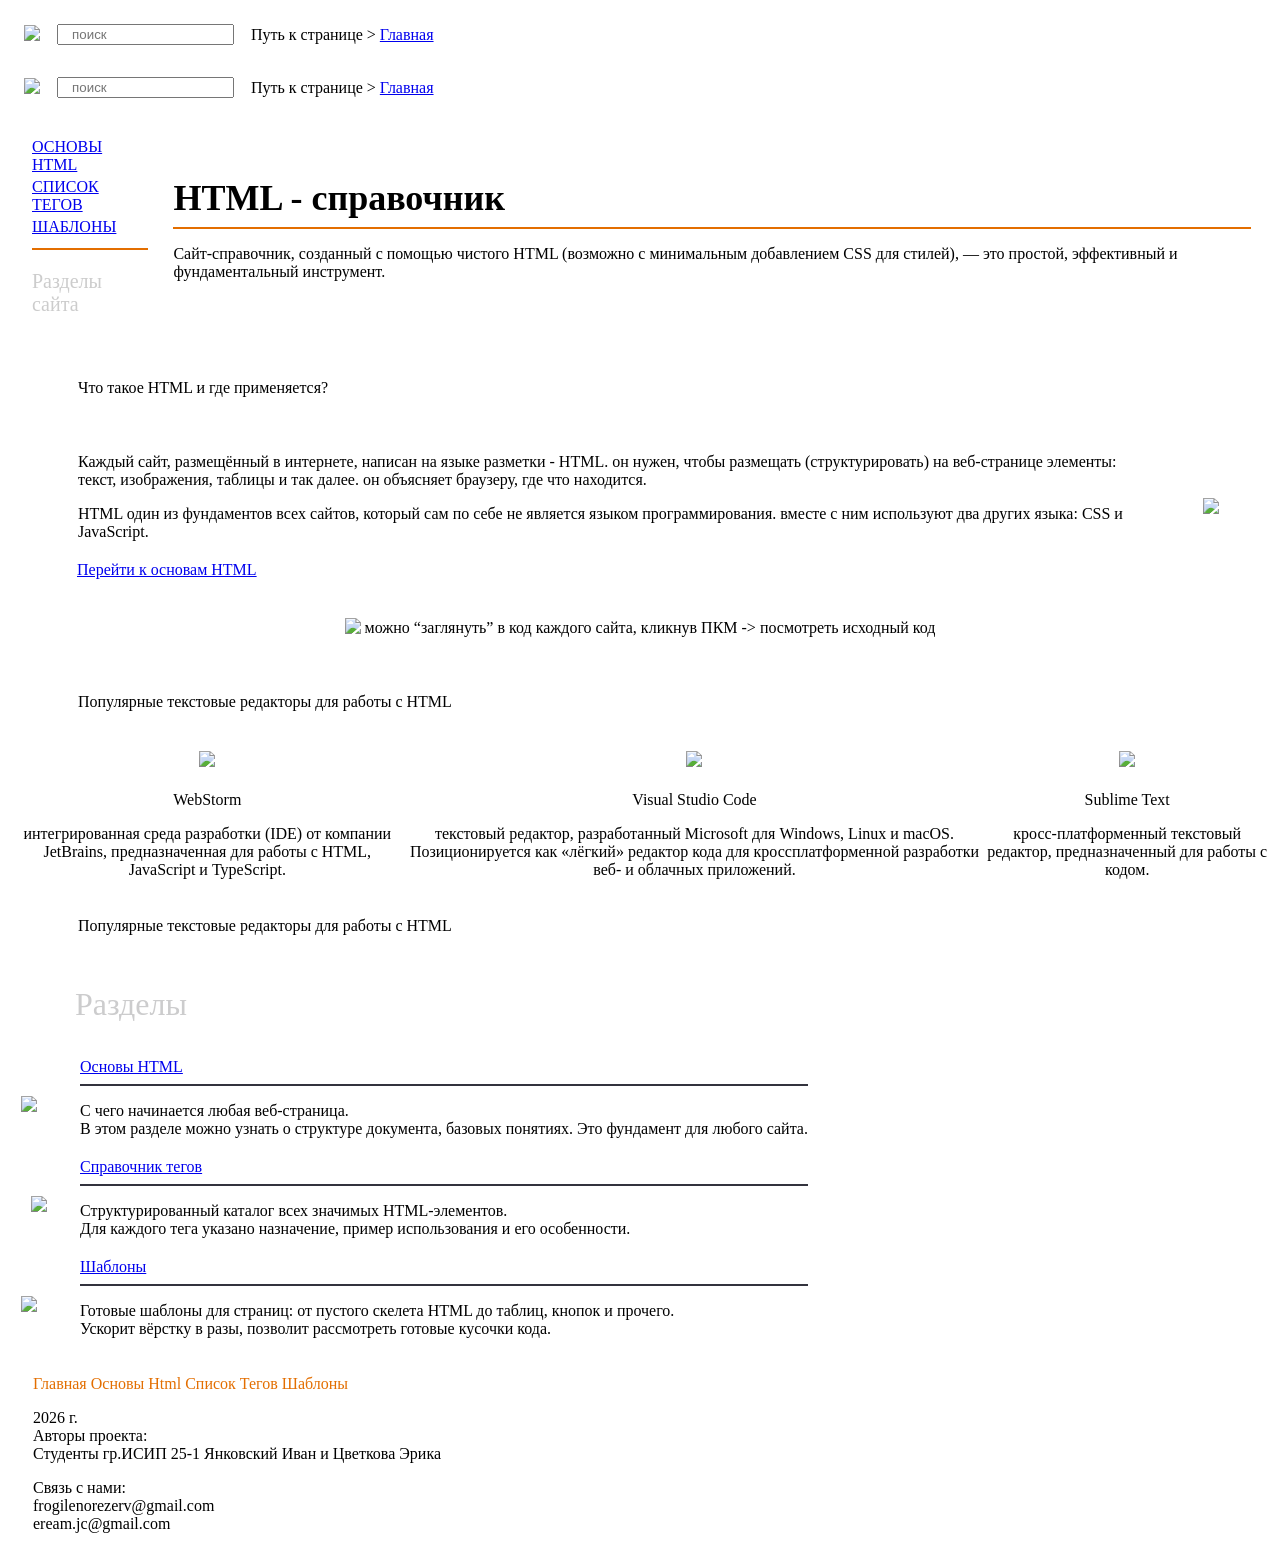
==== index.html @ ded3dd93 "Add files via upload" ====
<!DOCTYPE html>
<html lang="en">
<head>
    <meta charset="UTF-8">
    <meta name="viewport" content="width=1080px, initial-scale=1.0">
    <title>Справочник HTML | Главная</title>
    <link rel="stylesheet" href="css/main.css">
</head>
<body>
    <div class="shapka_shapki1">
        <table class="shapka" cellspacing="15">
            <tr>
                <td style="width: 1px;">
                    <a href="index.html">
                        <img class="logo" src="img/logo.png">
                    </a>
                </td>
                <td style="width: 1px;">
                    <input class="Poisk" type="text" placeholder="   поиск">
                </td>
                <td class="kolonna3">
                    Путь к странице >
                    <a href="index.html" class="kolonna3-links">Главная</a>
                </td>
            </tr>
        </table>
    </div>
    <div class="shapka_shapki">
        <table class="shapka" cellspacing="15">
            <tr>
                <td style="width: 1px;">
                    <img class="logo" src="img/logo.png">
                </td>
                <td style="width: 1px;">
                    <input class="Poisk" type="text" placeholder="   поиск">
                </td>
                <td class="kolonna3">
                    Путь к странице >
                    <a href="index.html" class="kolonna3-links">Главная</a>
                </td>
            </tr>
        </table>
    </div>
    <div align='center' class="pervaya_chast">
        <table class="Razdeli_Saita" cellspacing="20">
        <tr>
            <td class="razdeli_sleva">
                <table width="100%">
                    <tr>
                        <td><a href="index2.html" class="knopochki">ОСНОВЫ HTML</a></td>
                    </tr>
                    <tr>
                        <td><a href="index0.html" class="knopochki">СПИСОК ТЕГОВ</a></td>
                    </tr>
                    <tr>
                        <td><a href="index0.html" class="knopochki">ШАБЛОНЫ</a></td>
                    </tr>
                    <tr>
                        <td class="razdeli_sleva_snizy">
                            <hr color="#e36e00">
                            <p style="font-family: Montserrat_Alternates_Bold; font-size: 20px; color: #CCCCCC;">Разделы сайта</p>
                        </td>
                    </tr>
                </table>
            </td>
            <td class="razdel_sprava">
                <b style="font-family: Montserrat_Alternates_Bold; font-size: 36px;">HTML - справочник</b>
                <hr color="#e36e00">
                <p class="text_razdel_sprava">
                Сайт-справочник, созданный с помощью чистого HTML (возможно с минимальным добавлением CSS для стилей), — это простой, эффективный и фундаментальный инструмент.
                </p>
            </td>
        </tr>
        </table>
    </div>
    <div class="vtoraya_chast">
        <table class="vtoraya_chast_shapka">
            <tr>
                <td>
                    <p style="padding-left: 67px; padding-right: 67px">Что такое HTML и где применяется?</p>
                </td>
            </tr>
        </table>
        <br>
        <table align="center" class="vtoraya_chast_content">
            <tr>
                <td>
                    <p style="padding-left: 67px;">Каждый сайт, размещённый в интернете, написан на языке разметки - HTML. он нужен, чтобы размещать (структурировать) на веб-странице элементы: текст, изображения, таблицы и так далее. он объясняет браузеру, где что находится.</p>
                    <p style="padding-left: 67px;">HTML один из фундаментов всех сайтов, который сам по себе не является языком программирования. вместе с ним используют два других языка: CSS и JavaScript.</p>
                </td>
                <td rowspan="2">
                    <img style="padding-right: 50px; padding-left:41px" src="img/example.png">
                </td></tr>
                <tr>
                    <td style="padding-left: 67px">
                        <a class="Knopka_vtoraya_chast" href="index2.html">Перейти к основам HTML</a>
                    </td>
                </tr>
            </tr>
        </table>
        <br>
        <table align='center' class="vtoraya_chast_Konec">
            <tr>
                <td>
                    <img src="img/!.png">
                </td>
                <td>
                    <p>можно “заглянуть” в код каждого сайта, кликнув ПКМ -> посмотреть исходный код</p>
                </td>
            </tr>
        </table>
    </div>
    <br>
    <div class="tretya_chast">
        <table class="tretya_chast_shapka">
            <tr>
                <td>
                    <p align="center" style="padding-left: 67px; padding-right: 67px">Популярные текстовые редакторы для работы с HTML</p>
                </td>
            </tr>
        </table>
        <br>
        <table align="center" class="tretya_chast_content" width="100%">
            <tr>
                <td align="center">
                    <img src="img/WebStorm_icon.png">
                </td>
                <td align="center">
                    <img src="img/Visual_Studio_Icon.png">
                </td>
                <td align="center">
                    <img src="img/Sublime_Text_icon.png">
                </td>
            </tr>
            <tr>
                <td>
                    <p align="center" class="Redactory_Nazvaniya">WebStorm</p>
                    <p align="center" class="Redactory_Opisanie">интегрированная среда разработки (IDE) от компании JetBrains, предназначенная для работы с HTML, JavaScript и TypeScript.</p>
                </td>
                <td>
                    <p align="center" class="Redactory_Nazvaniya">Visual Studio Code</p>
                    <p align="center" class="Redactory_Opisanie">текстовый редактор, разработанный Microsoft для Windows, Linux и macOS. Позиционируется как «лёгкий» редактор кода для кроссплатформенной разработки веб- и облачных приложений.</p>

                </td>
                <td>
                    <p align="center" class="Redactory_Nazvaniya">Sublime Text</p>
                    <p align="center" class="Redactory_Opisanie">кросс-платформенный текстовый редактор, предназначенный для работы с кодом.</p>
                </td>
            </tr>
        </table>
    </div>
    <div class="chetvertaya_chast">
        <table class="chetvertaya_chast_shapka">
            <tr>
                <td>
                    <p style="padding-left: 67px; padding-right: 67px">Популярные текстовые редакторы для работы с HTML</p>
                </td>
            </tr>
        </table>
        <p style="padding-left: 67px; font-family: Montserrat_Alternates_Medium; font-size: 32px; color: #CCCCCD">Разделы</p>
        <table class="chetvertaya_chast_content">
            <tr>
                <td align='center'>
                    <img src="img/osnovy.png">
                </td>
                <td style="padding-left: 30px;">
                    <a href="index2.html" class="chetvertaya_chast_content_zagalovky">Основы HTML</a>
                    <hr color="#33333E">
                    <p class="chetvertaya_chast_content_opisanie">С чего начинается любая веб-страница.<br>В этом разделе можно узнать о структуре документа, базовых понятиях. Это фундамент для любого сайта.</p>
                </td>
            </tr>
            <tr>
                <td>
                    <img style="margin-left: 20px;" src="img/Tegi.png">
                </td>
                <td style="padding-left: 30px;">
                    <a href="index0.html" class="chetvertaya_chast_content_zagalovky">Справочник тегов</a>
                    <hr color="#33333E">
                    <p class="chetvertaya_chast_content_opisanie">Структурированный каталог всех значимых HTML-элементов.<br>Для каждого тега указано назначение, пример использования и его особенности.</p>
                </td>
            </tr>
            <tr>
                <td>
                    <img style="margin-left: 10px;" src="img/shablony.png">
                </td>
                <td style="padding-left: 30px;">
                    <a href="index0.html" class="chetvertaya_chast_content_zagalovky">Шаблоны</a>
                    <hr color="#33333E">
                    <p class="chetvertaya_chast_content_opisanie">Готовые шаблоны для страниц: от пустого скелета HTML до таблиц, кнопок и прочего.<br>Ускорит вёрстку в разы, позволит рассмотреть готовые кусочки кода.</p>
                </td>
            </tr>
        </table>
    </div>
    <div class="konec">
        <br>
        <div class="konec_links">
            <a style="padding-left: 25px; color: #e36e00; text-decoration: none;" href="index.html">Главная</a>
            <a style="color: #e36e00; text-decoration: none;" href="index2.html">Основы Html</a>
            <a style="color: #e36e00; text-decoration: none;" href="index0.html">Список Тегов</a>
            <a style="color: #e36e00; text-decoration: none;" href="index0.html">Шаблоны</a>
        </div>
        <p style='padding-left: 25px'>2026 г.<br>
        Авторы проекта:<br>
        Студенты гр.ИСИП 25-1 Янковский Иван и Цветкова Эрика</p>
        <p style='padding-left: 25px'>
            Связь с нами:<br>
            frogilenorezerv@gmail.com<br>
            eream.jc@gmail.com
        </p>
    </div>
</div>
</body>
</html>
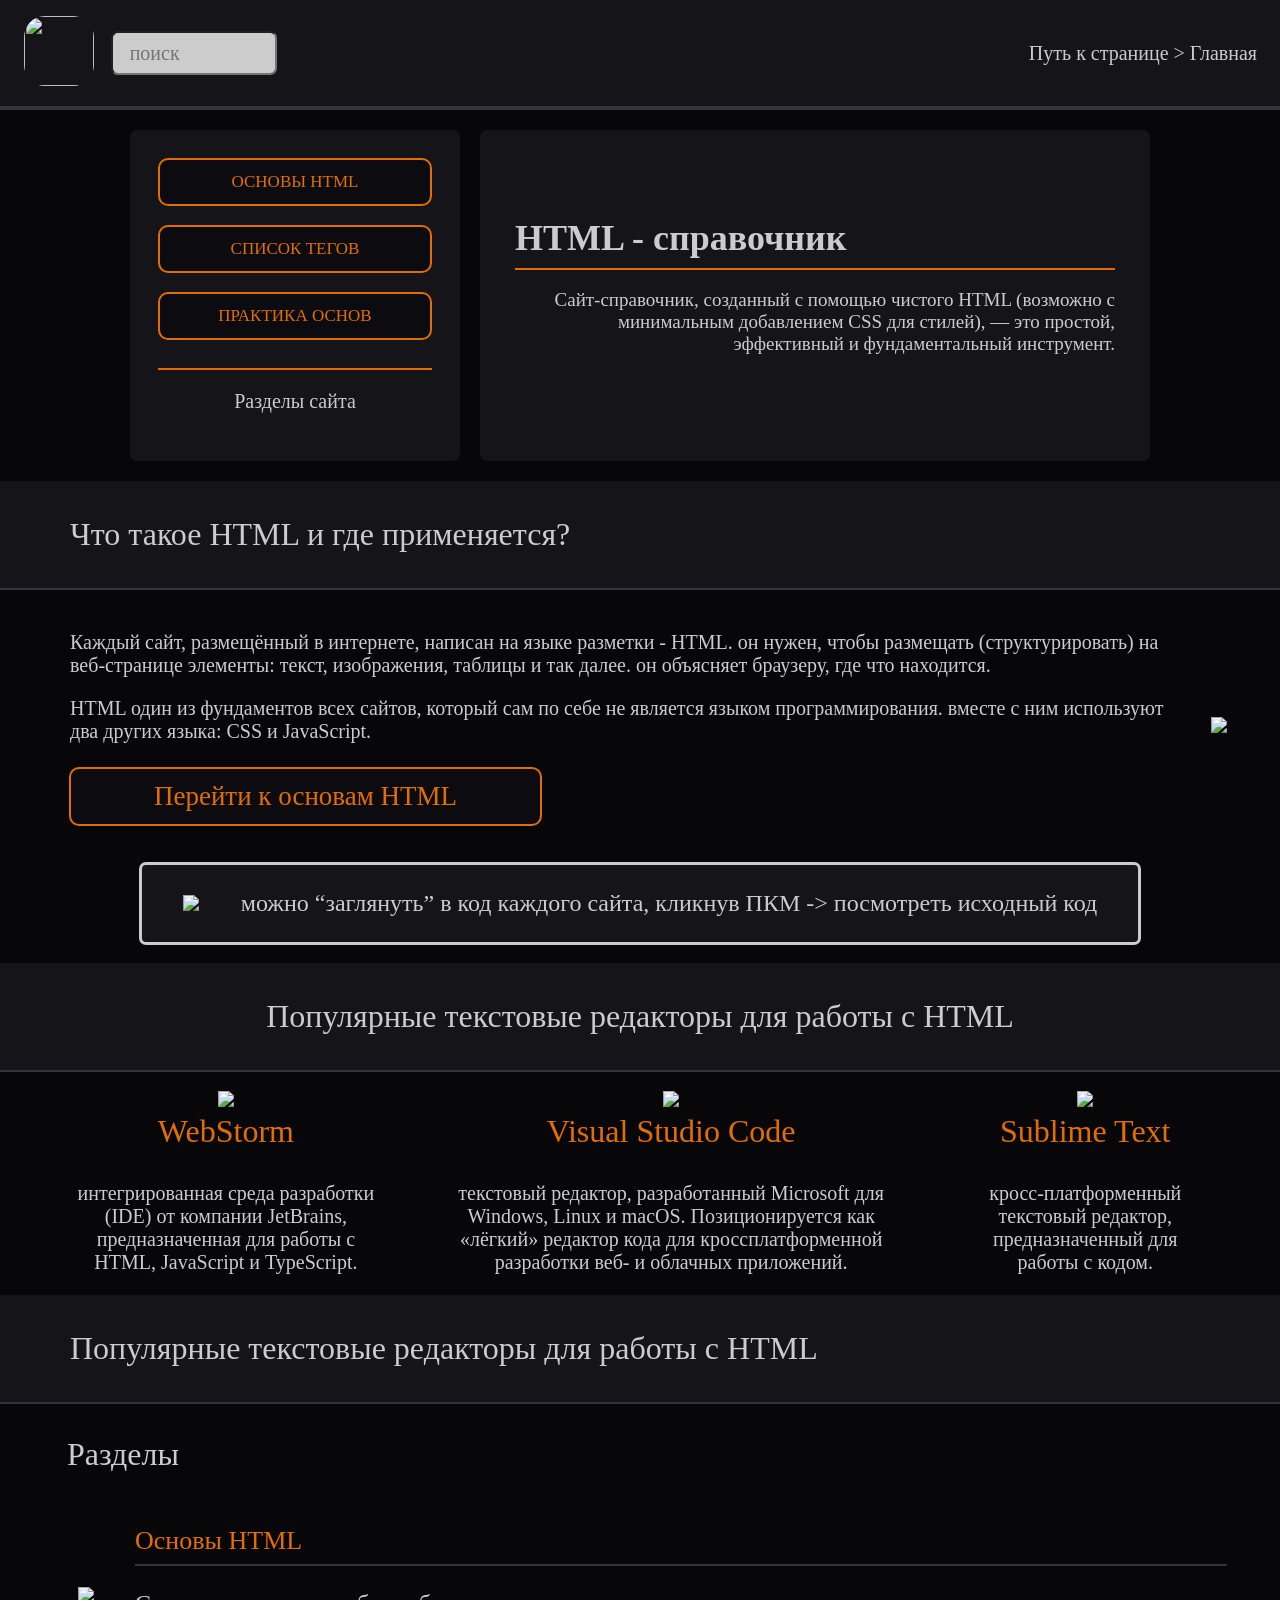
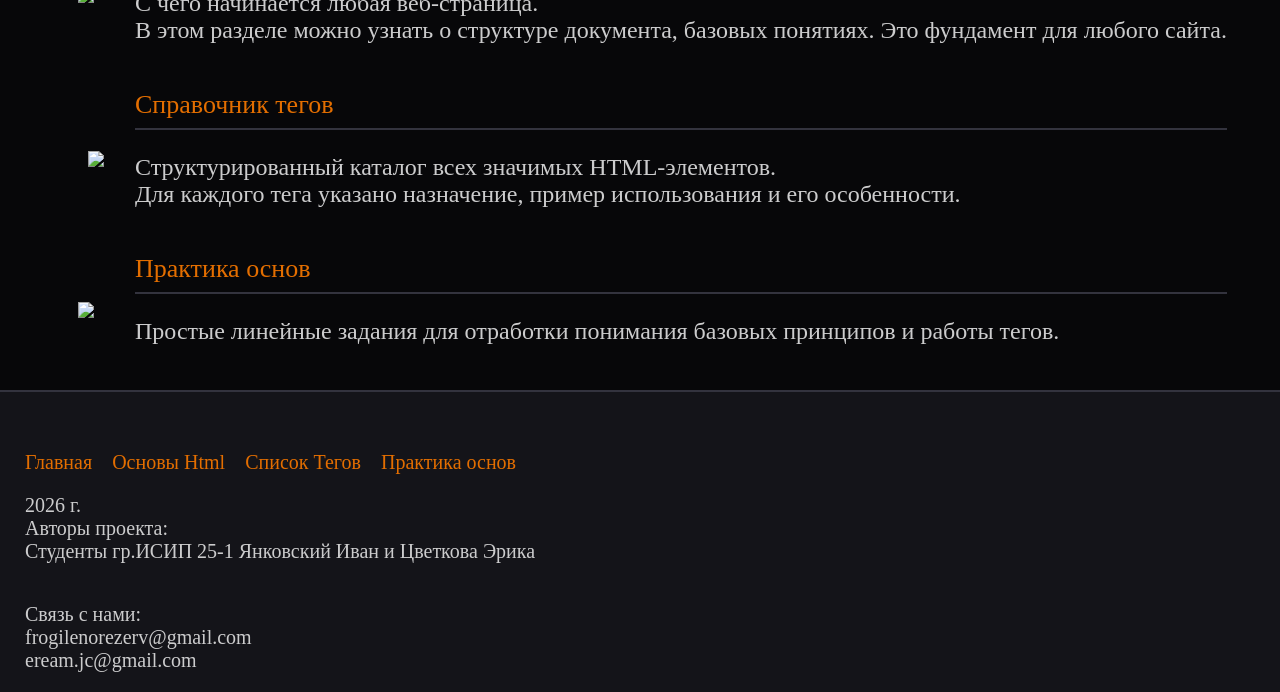
==== commit ea4c0a74: "Update 05.29.26 Update info in "Update.md"" ====
--- a/index.html
+++ b/index.html
@@ -1,213 +1,183 @@
 <!DOCTYPE html>
-<html lang="en">
-<head>
-    <meta charset="UTF-8">
-    <meta name="viewport" content="width=1080px, initial-scale=1.0">
-    <title>Справочник HTML | Главная</title>
-    <link rel="stylesheet" href="css/main.css">
-</head>
-<body>
-    <div class="shapka_shapki1">
-        <table class="shapka" cellspacing="15">
-            <tr>
-                <td style="width: 1px;">
-                    <a href="index.html">
-                        <img class="logo" src="img/logo.png">
-                    </a>
-                </td>
-                <td style="width: 1px;">
-                    <input class="Poisk" type="text" placeholder="   поиск">
-                </td>
-                <td class="kolonna3">
-                    Путь к странице >
-                    <a href="index.html" class="kolonna3-links">Главная</a>
-                </td>
-            </tr>
-        </table>
-    </div>
-    <div class="shapka_shapki">
-        <table class="shapka" cellspacing="15">
-            <tr>
-                <td style="width: 1px;">
-                    <img class="logo" src="img/logo.png">
-                </td>
-                <td style="width: 1px;">
-                    <input class="Poisk" type="text" placeholder="   поиск">
-                </td>
-                <td class="kolonna3">
-                    Путь к странице >
-                    <a href="index.html" class="kolonna3-links">Главная</a>
-                </td>
-            </tr>
-        </table>
-    </div>
-    <div align='center' class="pervaya_chast">
-        <table class="Razdeli_Saita" cellspacing="20">
-        <tr>
-            <td class="razdeli_sleva">
-                <table width="100%">
-                    <tr>
-                        <td><a href="index2.html" class="knopochki">ОСНОВЫ HTML</a></td>
-                    </tr>
-                    <tr>
-                        <td><a href="index0.html" class="knopochki">СПИСОК ТЕГОВ</a></td>
-                    </tr>
-                    <tr>
-                        <td><a href="index0.html" class="knopochki">ШАБЛОНЫ</a></td>
-                    </tr>
-                    <tr>
-                        <td class="razdeli_sleva_snizy">
-                            <hr color="#e36e00">
-                            <p style="font-family: Montserrat_Alternates_Bold; font-size: 20px; color: #CCCCCC;">Разделы сайта</p>
-                        </td>
-                    </tr>
-                </table>
-            </td>
-            <td class="razdel_sprava">
-                <b style="font-family: Montserrat_Alternates_Bold; font-size: 36px;">HTML - справочник</b>
-                <hr color="#e36e00">
-                <p class="text_razdel_sprava">
-                Сайт-справочник, созданный с помощью чистого HTML (возможно с минимальным добавлением CSS для стилей), — это простой, эффективный и фундаментальный инструмент.
-                </p>
-            </td>
-        </tr>
-        </table>
-    </div>
-    <div class="vtoraya_chast">
-        <table class="vtoraya_chast_shapka">
-            <tr>
-                <td>
-                    <p style="padding-left: 67px; padding-right: 67px">Что такое HTML и где применяется?</p>
-                </td>
-            </tr>
-        </table>
-        <br>
-        <table align="center" class="vtoraya_chast_content">
-            <tr>
-                <td>
-                    <p style="padding-left: 67px;">Каждый сайт, размещённый в интернете, написан на языке разметки - HTML. он нужен, чтобы размещать (структурировать) на веб-странице элементы: текст, изображения, таблицы и так далее. он объясняет браузеру, где что находится.</p>
-                    <p style="padding-left: 67px;">HTML один из фундаментов всех сайтов, который сам по себе не является языком программирования. вместе с ним используют два других языка: CSS и JavaScript.</p>
-                </td>
-                <td rowspan="2">
-                    <img style="padding-right: 50px; padding-left:41px" src="img/example.png">
-                </td></tr>
+<html lang="ru">
+    <head>
+        <meta charset="UTF-8">
+        <meta name="viewport" content="width=1080px, initial-scale=1.0">
+        <title>Справочник HTML | Главная</title>
+        <link rel="stylesheet" href="css/main.css">
+    </head>
+    <body>
+        <div class="shapka_shapki1">
+            <table class="shapka" cellspacing="15">
                 <tr>
-                    <td style="padding-left: 67px">
-                        <a class="Knopka_vtoraya_chast" href="index2.html">Перейти к основам HTML</a>
+                    <td style="width: 1px;">
+                        <a href="index.html">
+                            <img class="logo" src="img/logo.png">
+                        </a>
+                    </td>
+                    <td style="width: 1px;">
+                        <input class="poisk" type="text" placeholder="   поиск">
+                    </td>
+                    <td class="kolonna_put_k_stranice">
+                        Путь к странице >
+                        <a href="index.html" class="kolonna_put_k_stranice_links">Главная</a>
                     </td>
                 </tr>
-            </tr>
-        </table>
+            </table>
+        </div>
+        <div class="shapka_shapki">
+            <table class="shapka" cellspacing="15">
+                <tr>
+                    <td style="width: 1px;">
+                        <img class="logo" src="img/logo.png">
+                    </td>
+                    <td style="width: 1px;">
+                        <input class="Poisk" type="text" placeholder="   поиск">
+                    </td>
+                    <td class="kolonna_put_k_stranice">
+                        Путь к странице >
+                        <a href="index.html" class="kolonna_put_k_stranice_links">Главная</a>
+                    </td>
+                </tr>
+            </table>
+        </div>
+        <div align='center' class="pervaya_chast">
+            <table class="Razdeli_Saita" cellspacing="20">
+                <tr>
+                    <td class="razdeli_sleva">
+                        <table width="100%">
+                            <tr>
+                                <td><a href="index2.html" class="knopochki">ОСНОВЫ HTML</a></td>
+                            </tr>
+                            <tr>
+                                <td><a href="index0.html" class="knopochki">СПИСОК ТЕГОВ</a></td>
+                            </tr>
+                            <tr>
+                                <td><a href="index3.html" class="knopochki">ПРАКТИКА ОСНОВ</a></td>
+                            </tr>
+                            <tr>
+                                <td class="razdeli_sleva_snizy">
+                                    <hr color="#e36e00">
+                                    <p style="font-family: Montserrat_Alternates_Bold; font-size: 20px; color: #CCCCCD;">Разделы сайта</p>
+                                </td>
+                            </tr>
+                        </table>
+                    </td>
+                    <td class="razdel_sprava">
+                        <b style="font-family: Montserrat_Alternates_Bold; font-size: 36px;">HTML - справочник</b>
+                        <hr color="#e36e00">
+                        <p class="text_razdel_sprava">Сайт-справочник, созданный с помощью чистого HTML (возможно с минимальным добавлением CSS для стилей), — это простой, эффективный и фундаментальный инструмент.</p>
+                    </td>
+                </tr>
+            </table>
+        </div>
+        <div class="vtoraya_chast">
+            <table class="vtoraya_chast_shapka">
+                <tr>
+                    <td><p style="padding-left: 67px; padding-right: 67px">Что такое HTML и где применяется?</p></td>
+                </tr>
+            </table>
+            <br>
+            <table align="center" class="vtoraya_chast_content">
+                <tr>
+                    <td>
+                        <p style="padding-left: 67px;">Каждый сайт, размещённый в интернете, написан на языке разметки - HTML. он нужен, чтобы размещать (структурировать) на веб-странице элементы: текст, изображения, таблицы и так далее. он объясняет браузеру, где что находится.</p>
+                        <p style="padding-left: 67px;">HTML один из фундаментов всех сайтов, который сам по себе не является языком программирования. вместе с ним используют два других языка: CSS и JavaScript.</p>
+                    </td>
+                    <td rowspan="2"><img style="padding-right: 50px; padding-left:41px" src="img/example.png"></td>
+                </tr>
+                <tr>
+                    <td style="padding-left: 67px"><a class="Knopka_vtoraya_chast" href="index2.html">Перейти к основам HTML</a></td>
+                </tr>
+            </table>
+            <br>
+            <table align='center' class="vtoraya_chast_Konec">
+                <tr>
+                    <td><img src="img/!.png"></td>
+                    <td><p>можно “заглянуть” в код каждого сайта, кликнув ПКМ -> посмотреть исходный код</p></td>
+                </tr>
+            </table>
+        </div>
         <br>
-        <table align='center' class="vtoraya_chast_Konec">
-            <tr>
-                <td>
-                    <img src="img/!.png">
-                </td>
-                <td>
-                    <p>можно “заглянуть” в код каждого сайта, кликнув ПКМ -> посмотреть исходный код</p>
-                </td>
-            </tr>
-        </table>
-    </div>
-    <br>
-    <div class="tretya_chast">
-        <table class="tretya_chast_shapka">
-            <tr>
-                <td>
-                    <p align="center" style="padding-left: 67px; padding-right: 67px">Популярные текстовые редакторы для работы с HTML</p>
-                </td>
-            </tr>
-        </table>
-        <br>
-        <table align="center" class="tretya_chast_content" width="100%">
-            <tr>
-                <td align="center">
-                    <img src="img/WebStorm_icon.png">
-                </td>
-                <td align="center">
-                    <img src="img/Visual_Studio_Icon.png">
-                </td>
-                <td align="center">
-                    <img src="img/Sublime_Text_icon.png">
-                </td>
-            </tr>
-            <tr>
-                <td>
-                    <p align="center" class="Redactory_Nazvaniya">WebStorm</p>
-                    <p align="center" class="Redactory_Opisanie">интегрированная среда разработки (IDE) от компании JetBrains, предназначенная для работы с HTML, JavaScript и TypeScript.</p>
-                </td>
-                <td>
-                    <p align="center" class="Redactory_Nazvaniya">Visual Studio Code</p>
-                    <p align="center" class="Redactory_Opisanie">текстовый редактор, разработанный Microsoft для Windows, Linux и macOS. Позиционируется как «лёгкий» редактор кода для кроссплатформенной разработки веб- и облачных приложений.</p>
-
-                </td>
-                <td>
-                    <p align="center" class="Redactory_Nazvaniya">Sublime Text</p>
-                    <p align="center" class="Redactory_Opisanie">кросс-платформенный текстовый редактор, предназначенный для работы с кодом.</p>
-                </td>
-            </tr>
-        </table>
-    </div>
-    <div class="chetvertaya_chast">
-        <table class="chetvertaya_chast_shapka">
-            <tr>
-                <td>
-                    <p style="padding-left: 67px; padding-right: 67px">Популярные текстовые редакторы для работы с HTML</p>
-                </td>
-            </tr>
-        </table>
-        <p style="padding-left: 67px; font-family: Montserrat_Alternates_Medium; font-size: 32px; color: #CCCCCD">Разделы</p>
-        <table class="chetvertaya_chast_content">
-            <tr>
-                <td align='center'>
-                    <img src="img/osnovy.png">
-                </td>
-                <td style="padding-left: 30px;">
-                    <a href="index2.html" class="chetvertaya_chast_content_zagalovky">Основы HTML</a>
-                    <hr color="#33333E">
-                    <p class="chetvertaya_chast_content_opisanie">С чего начинается любая веб-страница.<br>В этом разделе можно узнать о структуре документа, базовых понятиях. Это фундамент для любого сайта.</p>
-                </td>
-            </tr>
-            <tr>
-                <td>
-                    <img style="margin-left: 20px;" src="img/Tegi.png">
-                </td>
-                <td style="padding-left: 30px;">
-                    <a href="index0.html" class="chetvertaya_chast_content_zagalovky">Справочник тегов</a>
-                    <hr color="#33333E">
-                    <p class="chetvertaya_chast_content_opisanie">Структурированный каталог всех значимых HTML-элементов.<br>Для каждого тега указано назначение, пример использования и его особенности.</p>
-                </td>
-            </tr>
-            <tr>
-                <td>
-                    <img style="margin-left: 10px;" src="img/shablony.png">
-                </td>
-                <td style="padding-left: 30px;">
-                    <a href="index0.html" class="chetvertaya_chast_content_zagalovky">Шаблоны</a>
-                    <hr color="#33333E">
-                    <p class="chetvertaya_chast_content_opisanie">Готовые шаблоны для страниц: от пустого скелета HTML до таблиц, кнопок и прочего.<br>Ускорит вёрстку в разы, позволит рассмотреть готовые кусочки кода.</p>
-                </td>
-            </tr>
-        </table>
-    </div>
-    <div class="konec">
-        <br>
-        <div class="konec_links">
-            <a style="padding-left: 25px; color: #e36e00; text-decoration: none;" href="index.html">Главная</a>
-            <a style="color: #e36e00; text-decoration: none;" href="index2.html">Основы Html</a>
-            <a style="color: #e36e00; text-decoration: none;" href="index0.html">Список Тегов</a>
-            <a style="color: #e36e00; text-decoration: none;" href="index0.html">Шаблоны</a>
+        <div class="tretya_chast">
+            <table class="tretya_chast_shapka">
+                <tr>
+                    <td><p align="center" style="padding-left: 67px; padding-right: 67px">Популярные текстовые редакторы для работы с HTML</p></td>
+                </tr>
+            </table>
+            <br>
+            <table align="center" class="tretya_chast_content" width="100%">
+                <tr>
+                    <td align="center"><img src="img/WebStorm_icon.png"></td>
+                    <td align="center"><img src="img/Visual_Studio_Icon.png"></td>
+                    <td align="center"><img src="img/Sublime_Text_icon.png"></td>
+                </tr>
+                <tr>
+                    <td>
+                        <p align="center" class="Redactory_Nazvaniya">WebStorm</p>
+                        <p align="center" class="Redactory_Opisanie">интегрированная среда разработки (IDE) от компании JetBrains, предназначенная для работы с HTML, JavaScript и TypeScript.</p>
+                    </td>
+                    <td>
+                        <p align="center" class="Redactory_Nazvaniya">Visual Studio Code</p>
+                        <p align="center" class="Redactory_Opisanie">текстовый редактор, разработанный Microsoft для Windows, Linux и macOS. Позиционируется как «лёгкий» редактор кода для кроссплатформенной разработки веб- и облачных приложений.</p>
+                    </td>
+                    <td>
+                        <p align="center" class="Redactory_Nazvaniya">Sublime Text</p>
+                        <p align="center" class="Redactory_Opisanie">кросс-платформенный текстовый редактор, предназначенный для работы с кодом.</p>
+                    </td>
+                </tr>
+            </table>
         </div>
-        <p style='padding-left: 25px'>2026 г.<br>
-        Авторы проекта:<br>
-        Студенты гр.ИСИП 25-1 Янковский Иван и Цветкова Эрика</p>
-        <p style='padding-left: 25px'>
-            Связь с нами:<br>
-            frogilenorezerv@gmail.com<br>
-            eream.jc@gmail.com
-        </p>
-    </div>
-</div>
-</body>
+        <div class="chetvertaya_chast">
+            <table class="chetvertaya_chast_shapka">
+                <tr>
+                    <td><p style="padding-left: 67px; padding-right: 67px">Популярные текстовые редакторы для работы с HTML</p></td>
+                </tr>
+            </table>
+            <p style="padding-left: 67px; font-family: Montserrat_Alternates_Medium; font-size: 32px; color: #CCCCCD">Разделы</p>
+            <table class="chetvertaya_chast_content">
+                <tr>
+                    <td align='center'><img src="img/osnovy.png"></td>
+                    <td style="padding-left: 30px;">
+                        <a href="index2.html" class="chetvertaya_chast_content_zagalovky">Основы HTML</a>
+                        <hr color="#33333E">
+                        <p class="chetvertaya_chast_content_opisanie">С чего начинается любая веб-страница.<br>В этом разделе можно узнать о структуре документа, базовых понятиях. Это фундамент для любого сайта.</p>
+                    </td>
+                </tr>
+                <tr>
+                    <td><img style="margin-left: 20px;" src="img/Tegi.png"></td>
+                    <td style="padding-left: 30px;">
+                        <a href="index0.html" class="chetvertaya_chast_content_zagalovky">Справочник тегов</a>
+                        <hr color="#33333E">
+                        <p class="chetvertaya_chast_content_opisanie">Структурированный каталог всех значимых HTML-элементов.<br>Для каждого тега указано назначение, пример использования и его особенности.</p>
+                    </td>
+                </tr>
+                <tr>
+                    <td><img style="margin-left: 10px;" src="img/shablony.png"></td>
+                    <td style="padding-left: 30px;">
+                        <a href="index3.html" class="chetvertaya_chast_content_zagalovky">Практика основ</a>
+                        <hr color="#33333E">
+                        <p class="chetvertaya_chast_content_opisanie">Простые линейные задания для отработки понимания базовых принципов и работы тегов.</p>
+                    </td>
+                </tr>
+            </table>
+        </div>
+        <div class="konec">
+            <br><br>
+            <div class="konec_links">
+                <a style="padding-left: 25px; color: #e36e00; text-decoration: none;" href="index.html">Главная</a>
+                <a style="color: #e36e00; text-decoration: none;" href="index2.html">Основы Html</a>
+                <a style="color: #e36e00; text-decoration: none;" href="index0.html">Список Тегов</a>
+                <a style="color: #e36e00; text-decoration: none;" href="index3.html">Практика основ</a>
+            </div>
+            <p style='padding-left: 25px'>2026 г.<br>
+            Авторы проекта:<br>
+            Студенты гр.ИСИП 25-1 Янковский Иван и Цветкова Эрика</p>
+            <p style='padding-left: 25px'>
+                Связь с нами:<br>
+                frogilenorezerv@gmail.com<br>
+                eream.jc@gmail.com
+            </p>
+        </div>
+    </body>
 </html>
--- a/css/main.css
+++ b/css/main.css
@@ -0,0 +1,235 @@
+@font-face {
+    font-family: Montserrat_Thin;
+    src: url(Montserrat-Thin.ttf);
+}
+@font-face {
+    font-family: Montserrat_Alternates_SemiBold;
+    src: url(MontserratAlternates-SemiBold.ttf);
+}
+@font-face {
+    font-family: Montserrat_Alternates_Bold;
+    src: url(MontserratAlternates-Bold.ttf);
+}
+@font-face {
+    font-family: Montserrat_Alternates_Regular;
+    src: url(MontserratAlternates-Regular.ttf);
+}
+@font-face {
+    font-family: Montserrat_Alternates_Medium;
+    src: url(MontserratAlternates-Medium.ttf);
+}
+body{
+    background-color: #070709;
+    color: #CCCCCD;
+    margin: 0;
+    padding: 0;
+}
+
+.shapka_shapki{
+    border-bottom: solid 2px #33333E;
+}
+
+.shapka_shapki1{
+    border-bottom: solid 2px #33333E;
+    position: fixed;
+    width: 100%;
+}
+
+.shapka{
+    background-color:#141419;
+    padding-left: 8px;
+    width: 100%;
+    border-bottom: solid 2px #33333E;
+    font-family: Montserrat_Thin;
+}
+
+.kolonna_put_k_stranice{
+    text-align: right;
+    padding-right: 8px;
+    color: #CCCCCD;
+    font-size: 20px;
+}
+
+.kolonna_put_k_stranice_links{
+    color: #CCCCCD;
+    text-decoration: none;
+}
+
+.logo{
+    width: 70px;
+    height: 70px;
+    border-radius: 30%;
+}
+
+.poisk{
+    padding-left: 1%;
+    border-radius: 7px;
+    width: 158px;
+    height: 38px;
+    font-family: Montserrat_Thin;
+    font-size: 20px;
+    background-color: #CCCCCd;
+}
+
+.razdeli_sleva {
+    background-color: #141419;
+    padding: 25px;
+    width: 280px;
+    border-radius: 7px;
+}
+
+.razdeli_sleva_snizy {
+    text-align: center;
+    font-size: 18px;
+}
+
+.razdel_sprava {
+    background-color: #141419;
+    padding: 35px;
+    border-radius: 7px;
+    width: 600px;
+    font-family: Montserrat_Alternates_Regular;
+    font-size: 19px;
+    color: #CCCCCD;
+}
+
+.text_razdel_sprava {
+    text-align: right
+}
+
+.knopochki {
+    font-family: Montserrat_Alternates_SemiBold;
+    font-size: 17px;
+    color: #CCCCCd;
+    text-align: center;
+    text-decoration: none;
+    display: block;
+    color: #e36e00;
+    border: 2px solid #e36e00;
+    padding: 12px;
+    margin-bottom: 15px;
+    border-radius: 10px;
+    background-color: #0c0c10;
+}
+.vtoraya_chast_shapka{
+    background-color:#141419;
+    width: 100%;
+    border-bottom: solid 2px #33333E;   
+    font-family: Montserrat_Alternates_SemiBold;
+    font-size: 32px;
+    color: #CCCCCD;
+}
+
+.vtoraya_chast_content  {
+    font-family: Montserrat_Alternates_Regular;
+    font-size: 20px;
+    color: #CCCCCD; 
+}
+
+.Knopka_vtoraya_chast{
+    font-family: Montserrat_Alternates_SemiBold;
+    font-size: 27px;
+    color: #CCCCCd;
+    text-align: center;
+    text-decoration: none;
+    display: block;
+    color: #e36e00;
+    border: 2px solid #e36e00;
+    padding: 12px;
+    margin-bottom: 15px;
+    border-radius: 10px;
+    background-color: #0c0c10;
+    width: 445px;
+}
+
+.tretya_chast_shapka{
+    background-color:#141419;
+    width: 100%;
+    border-bottom: solid 2px #33333E;   
+    font-family: Montserrat_Alternates_SemiBold;
+    font-size: 32px;
+    color: #CCCCCD;
+}
+.tretya_chast_content{
+    display: flex; /* Выстраиваем элементы в ряд */
+    justify-content: center; /* Центрируем по горизонтали */
+    align-items: center; /* Выравниваем по вертикали */
+    gap: 100px; /* Гибкое расстояние между картинками (замените на нужное) */
+    flex-wrap: wrap;
+    table-layout: fixed;
+    border-collapse: separate;
+    border-spacing: 70px 0; /* Отступы между столбцами: 10 px, между строками: 0 */
+}
+
+.tretya_chast_content img {
+    max-width: 100%;
+    height: auto;
+}
+
+.Redactory_Nazvaniya{
+    font-family: Montserrat_Alternates_Regular;
+    font-size: 32px;
+    color: #e36e00;
+    margin-top: auto;
+}
+
+.Redactory_Opisanie{
+    font-family: Montserrat_Alternates_Regular;
+    font-size: 20px;
+    color: #CCCCCD
+}
+
+.vtoraya_chast_Konec{
+    background-color:#141419;
+    width: auto;
+    font-family: Montserrat_Alternates_Medium;
+    font-size: 24px;
+    color: #CCCCCD;
+    border-collapse: separate;
+    border-spacing: 40px 0; /* Отступы между столбцами: 10 px, между строками: 0 */
+    border-radius: 7px;
+    border: solid #CCCCCD;
+}
+
+.chetvertaya_chast_shapka{
+    background-color:#141419;
+    width: 100%;
+    border-bottom: solid 2px #33333E;   
+    font-family: Montserrat_Alternates_SemiBold;
+    font-size: 32px;
+    color: #CCCCCD;
+}
+
+.chetvertaya_chast_content{
+    padding-left: 67px;
+    border-spacing: 0 20px;
+}
+
+.chetvertaya_chast_content_zagalovky{
+    font-family: Montserrat_Alternates_Bold;
+    font-size: 26px;
+    color: #e36e00;
+    text-decoration: none;
+}
+
+.chetvertaya_chast_content_opisanie{
+    font-family: Montserrat_Alternates_Regular;
+    font-size: 24px;
+    color: #CCCCCD;
+}
+
+.konec{
+    background-color:#141419;
+    width: 100%;
+    border-top: solid 2px #33333E;   
+    font-size: 20px;
+    color: #CCCCCD;
+    font-family: Montserrat_Alternates_Regular;
+    display: flex;
+    flex-direction: column;
+}
+.konec_links{
+    padding-top: 1%;
+    display: flex;
+    gap: 20px;
+}
